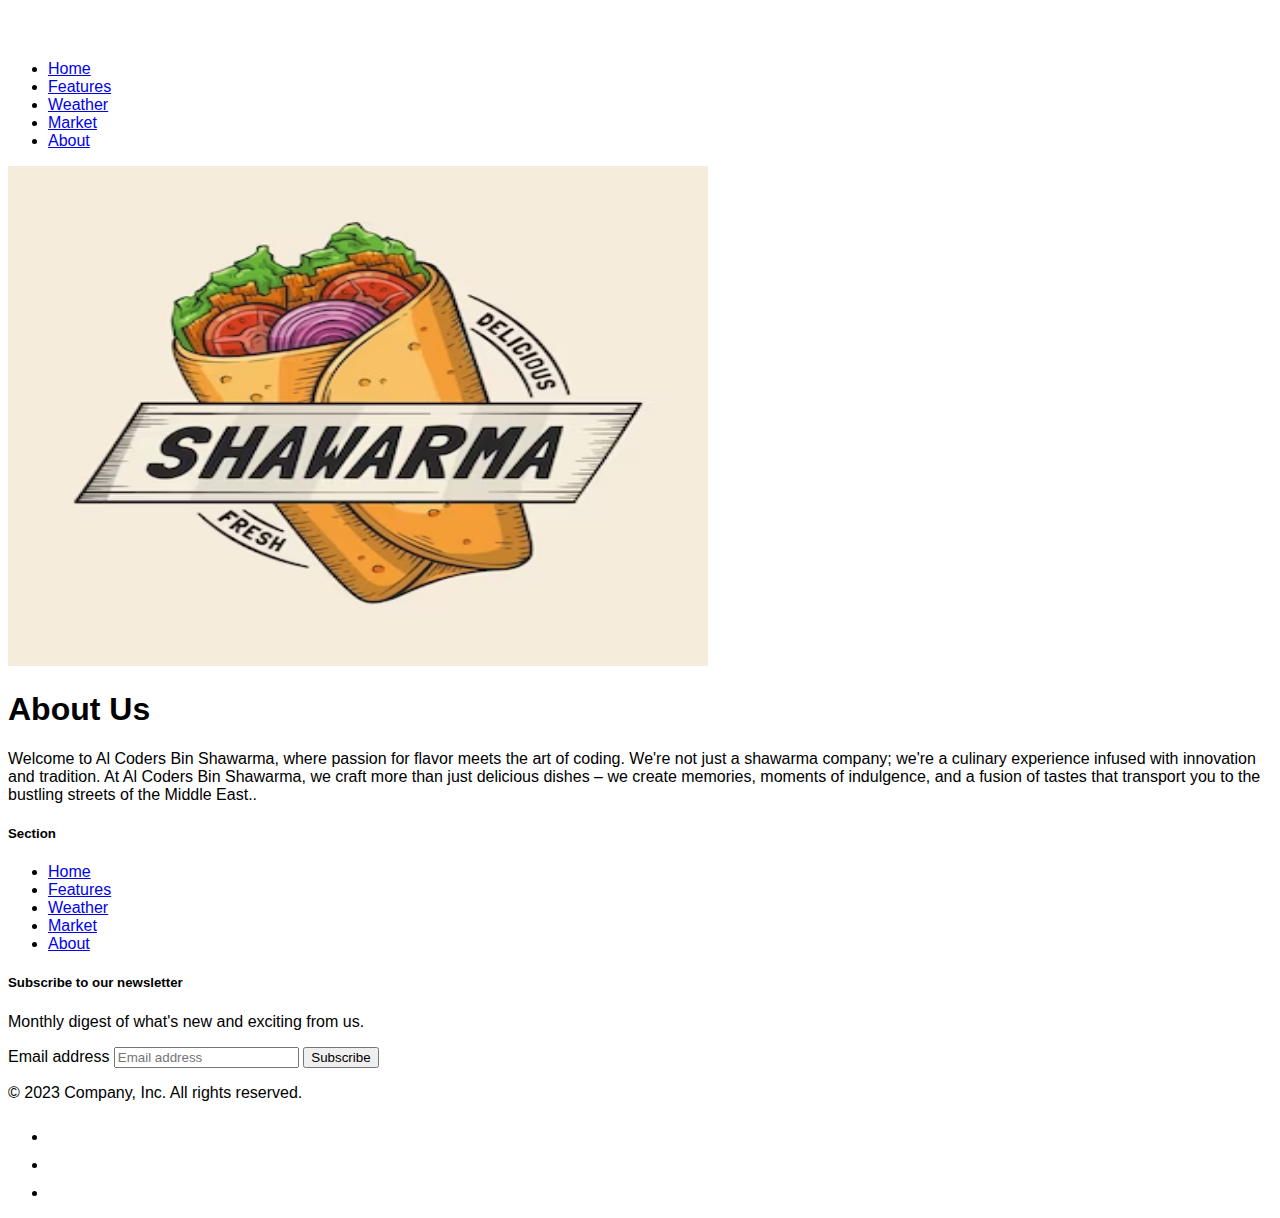
==== about.html @ 938d7070 "commit 1" ====
<!DOCTYPE html>
<html lang="en">
  <head>
    <meta charset="UTF-8">
    <meta name="viewport" content="width=device-width, initial-scale=1.0">
    <meta http-equiv="X-UA-Compatible" content="ie=edge">
    <title>Al coders bin shawarma</title>
    <link rel="stylesheet" href="styles.css">
    <link href="https://cdn.jsdelivr.net/npm/bootstrap@5.3.2/dist/css/bootstrap.min.css" rel="stylesheet" integrity="sha384-T3c6CoIi6uLrA9TneNEoa7RxnatzjcDSCmG1MXxSR1GAsXEV/Dwwykc2MPK8M2HN" crossorigin="anonymous">
  </head>
  <body>
    <header class="p-3 text-bg-dark">
        <div class="container">
          <div class="d-flex flex-wrap align-items-center justify-content-center justify-content-lg-start">
            <a href="" class="d-flex align-items-center mb-2 mb-lg-0 text-white text-decoration-none">
              <svg class="bi me-2" width="40" height="32" role="img" aria-label="Bootstrap"><use xlink:href="#bootstrap"></use></svg>
            </a>
    
            <ul class="nav col-12 col-lg-auto me-lg-auto mb-2 justify-content-center mb-md-0">
              <li><a href="index.html" class="nav-link px-2 text-white">Home</a></li>
              <li><a href="feautures.html" class="nav-link px-2 text-white">Features</a></li>
              <li><a href="weather.html" class="nav-link px-2 text-white">Weather</a></li>
              <li><a href="FAQ.html" class="nav-link px-2 text-white">Market</a></li>
              <li><a href="about.html" class="nav-link px-2 text-secondary">About</a></li>
            </ul>
    
          </div>
        </div>
      </header>
      <div class="container col-xxl-8 px-4 py-5">
        <div class="row flex-lg-row-reverse align-items-center g-5 py-5">
          <div class="col-10 col-sm-8 col-lg-6">
            <img src="shawarma" class="d-block mx-lg-auto img-fluid" alt="Bootstrap Themes" width="700" height="500" loading="lazy">
          </div>
          <div class="col-lg-6">
            <h1 class="display-5 fw-bold text-body-emphasis lh-1 mb-3">About Us</h1>
            <p class="lead">Welcome to Al Coders Bin Shawarma, where passion for flavor meets the art of coding. We're not just a shawarma company; we're a culinary experience infused with innovation and tradition. At Al Coders Bin Shawarma, we craft more than just delicious dishes – we create memories, moments of indulgence, and a fusion of tastes that transport you to the bustling streets of the Middle East..</p>
          </div>
        </div>
      </div>
    </div>
    <div class="container">
      <footer class="py-5">
        <div class="row">
          <div class="col-6 col-md-2 mb-3">
            <h5>Section</h5>
            <ul class="nav flex-column">
              <li class="nav-item mb-2"><a href="index.html" class="nav-link p-0 text-body-secondary">Home</a></li>
              <li class="nav-item mb-2"><a href="feautures.html" class="nav-link p-0 text-body-secondary">Features</a></li>
              <li class="nav-item mb-2"><a href="weather.html" class="nav-link p-0 text-body-secondary">Weather</a></li>
              <li class="nav-item mb-2"><a href="FAQ.html" class="nav-link p-0 text-body-secondary">Market</a></li>
              <li class="nav-item mb-2"><a href="about.html" class="nav-link p-0 text-body-secondary">About</a></li>
            </ul>
          </div>
    

    
          <div class="col-md-5 offset-md-1 mb-3">
            <form>
              <h5>Subscribe to our newsletter</h5>
              <p>Monthly digest of what's new and exciting from us.</p>
              <div class="d-flex flex-column flex-sm-row w-100 gap-2">
                <label for="newsletter1" class="visually-hidden">Email address</label>
                <input id="newsletter1" type="text" class="form-control" placeholder="Email address">
                <button class="btn btn-primary" type="button">Subscribe</button>
              </div>
            </form>
          </div>
        </div>
    
        <div class="d-flex flex-column flex-sm-row justify-content-between py-4 my-4 border-top">
          <p>© 2023 Company, Inc. All rights reserved.</p>
          <ul class="list-unstyled d-flex">
            <li class="ms-3"><a class="link-body-emphasis" href="#"><svg class="bi" width="24" height="24"><use xlink:href="#twitter"></use></svg></a></li>
            <li class="ms-3"><a class="link-body-emphasis" href="#"><svg class="bi" width="24" height="24"><use xlink:href="#instagram"></use></svg></a></li>
            <li class="ms-3"><a class="link-body-emphasis" href="#"><svg class="bi" width="24" height="24"><use xlink:href="#facebook"></use></svg></a></li>
          </ul>
        </div>
      </footer>
    </div>
	<script src="index.js"></script>
    <script src="https://cdn.jsdelivr.net/npm/bootstrap@5.3.2/dist/js/bootstrap.bundle.min.js" integrity="sha384-C6RzsynM9kWDrMNeT87bh95OGNyZPhcTNXj1NW7RuBCsyN/o0jlpcV8Qyq46cDfL" crossorigin="anonymous"></script>
  </body>
</html>
---- styles.css ----
/* Set maximum width and center the carousel */
#carouselExampleCaptions {
    width: 100%;
    margin: 0 auto;
}

/* Set maximum height for carousel images */
.carousel-item img {
    height: 100vh; /* Make the image cover the entire viewport height */
    width: 100%; /* Ensure images fill the container */
}

/* Style carousel captions */
.carousel-caption {
    font-size: 2em; /* Increase the font size of the captions */
}
/* Import Roboto font from Google Fonts */
@import url('https://fonts.googleapis.com/css2?family=Roboto:wght@400;700&display=swap');

/* Apply Roboto font to all text elements */
body {
    font-family: 'Roboto', sans-serif;
}
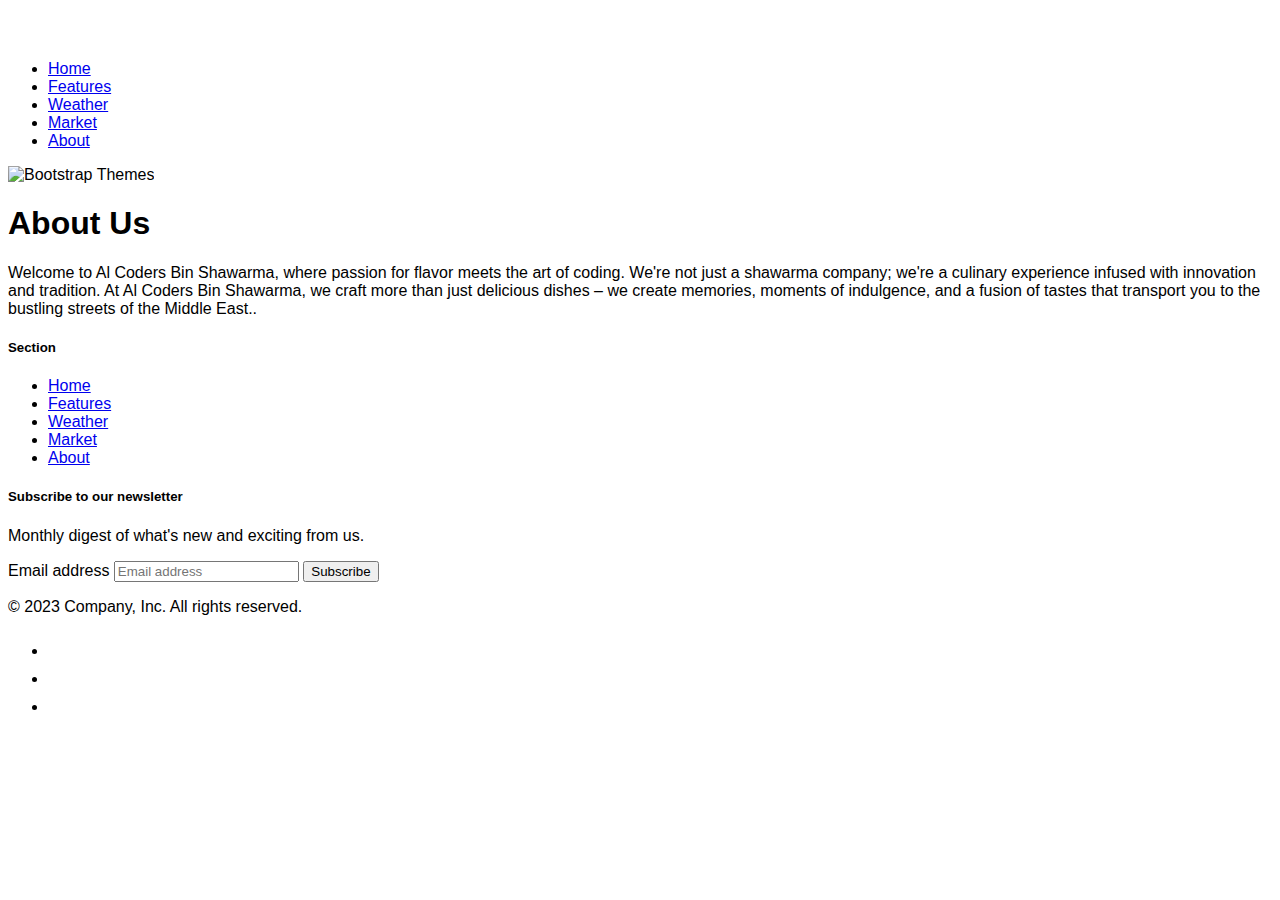
==== commit df6d6a8d: "commit 2" ====
--- a/about.html
+++ b/about.html
@@ -18,7 +18,7 @@
     
             <ul class="nav col-12 col-lg-auto me-lg-auto mb-2 justify-content-center mb-md-0">
               <li><a href="index.html" class="nav-link px-2 text-white">Home</a></li>
-              <li><a href="feautures.html" class="nav-link px-2 text-white">Features</a></li>
+              <li><a href="features.html" class="nav-link px-2 text-white">Features</a></li>
               <li><a href="weather.html" class="nav-link px-2 text-white">Weather</a></li>
               <li><a href="FAQ.html" class="nav-link px-2 text-white">Market</a></li>
               <li><a href="about.html" class="nav-link px-2 text-secondary">About</a></li>
@@ -46,7 +46,7 @@
             <h5>Section</h5>
             <ul class="nav flex-column">
               <li class="nav-item mb-2"><a href="index.html" class="nav-link p-0 text-body-secondary">Home</a></li>
-              <li class="nav-item mb-2"><a href="feautures.html" class="nav-link p-0 text-body-secondary">Features</a></li>
+              <li class="nav-item mb-2"><a href="features.html" class="nav-link p-0 text-body-secondary">Features</a></li>
               <li class="nav-item mb-2"><a href="weather.html" class="nav-link p-0 text-body-secondary">Weather</a></li>
               <li class="nav-item mb-2"><a href="FAQ.html" class="nav-link p-0 text-body-secondary">Market</a></li>
               <li class="nav-item mb-2"><a href="about.html" class="nav-link p-0 text-body-secondary">About</a></li>
